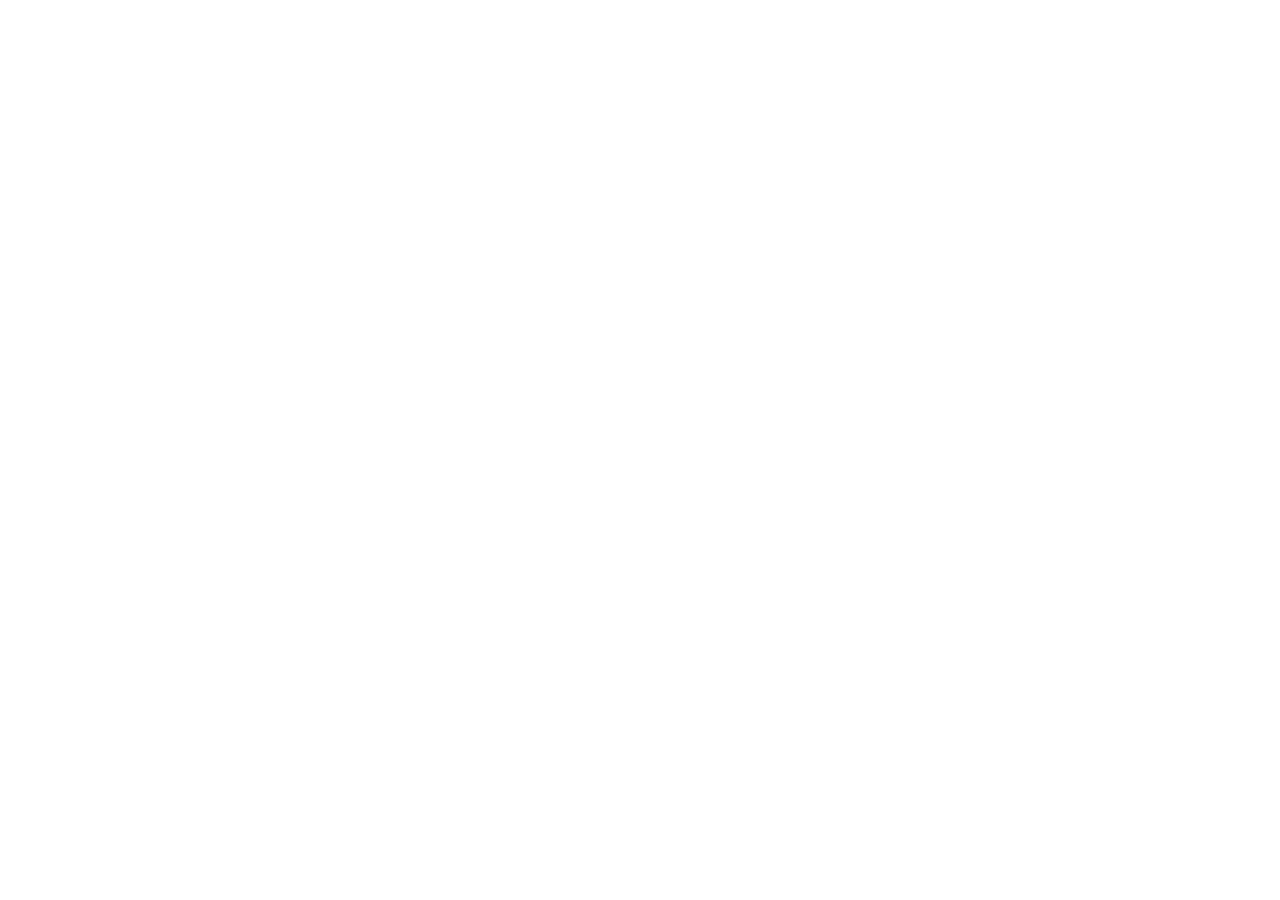
==== drag-and-drop/index.html @ 8d477b38 "started on a new project drag and drop" ====
<!DOCTYPE html>
<html lang="en">

<head>
    <meta charset="UTF-8">
    <meta name="viewport" content="width=device-width, initial-scale=1.0">
    <title>Drag and Drop</title>
    <script src="scripts/dragdrop.js" defer></script>
    <link rel="stylesheet" href="stlyes/dragdrop.css">
</head>

<body>
    <header></header>
    <main>
        <section>
            <div class="container" id="leftContainer"></div>
            <div class="container" id="rightContainer"></div>
        </section>
    </main>
    <footer></footer>
</body>

</html>
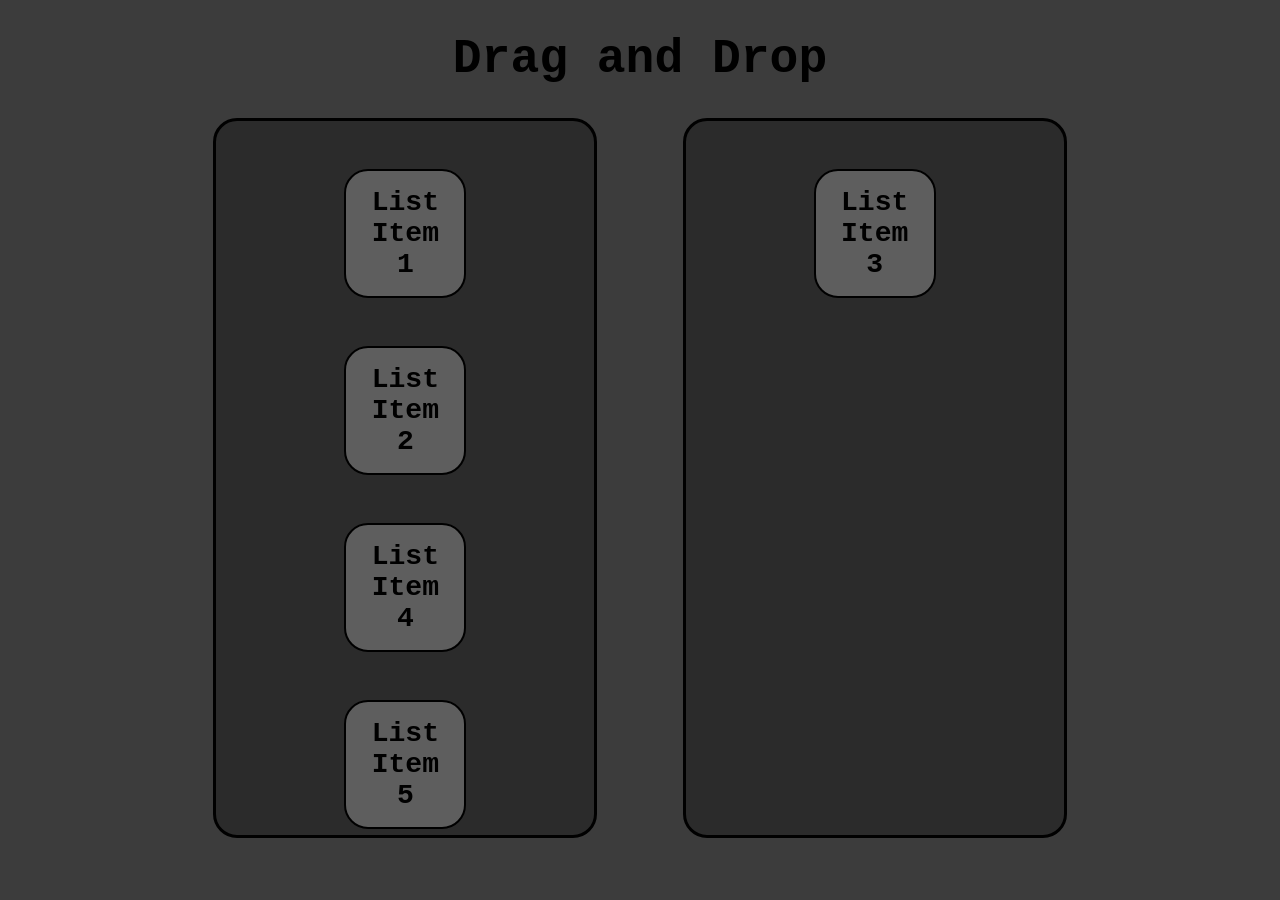
==== commit 3c1a3e20: "began working on solitaire by added the basic layout and creating a card class" ====
--- a/drag-and-drop/index.html
+++ b/drag-and-drop/index.html
@@ -6,18 +6,37 @@
     <meta name="viewport" content="width=device-width, initial-scale=1.0">
     <title>Drag and Drop</title>
     <script src="scripts/dragdrop.js" defer></script>
-    <link rel="stylesheet" href="stlyes/dragdrop.css">
+    <link rel="stylesheet" href="styles/dragdrop.css">
 </head>
 
 <body>
-    <header></header>
     <main>
         <section>
-            <div class="container" id="leftContainer"></div>
-            <div class="container" id="rightContainer"></div>
+            <h1>Drag and Drop</h1>
+            <div class="content">
+
+                <div class="container">
+                    <div class="list-item" id="1" draggable="true">
+                        <h3>List Item 1</h3>
+                    </div>
+                    <div class="list-item" id="2" draggable="true">
+                        <h3>List Item 2</h3>
+                    </div>
+                    <div class="list-item" id="4" draggable="true">
+                        <h3>List Item 4</h3>
+                    </div>
+                    <div class="list-item" id="5" draggable="true">
+                        <h3>List Item 5</h3>
+                    </div>
+                </div>
+                <div class="container">
+                    <div class="list-item" id="3" draggable="true">
+                        <h3>List Item 3</h3>
+                    </div>
+                </div>
+            </div>
         </section>
     </main>
-    <footer></footer>
 </body>
 
 </html>
--- a/drag-and-drop/styles/dragdrop.css
+++ b/drag-and-drop/styles/dragdrop.css
@@ -0,0 +1,47 @@
+* {
+    box-sizing: border-box;
+    padding: 0;
+    margin: 0;
+}
+
+body {
+    background-color: #3c3c3c;
+}
+
+h1 {
+    text-align: center;
+    padding: 2rem;
+    font-family: 'Courier New', Courier, monospace;
+    font-size: 3rem;
+}
+
+section {
+    height: 100vh;
+}
+
+.content {
+    width: 80vw;
+    margin: auto;
+    display: flex;
+    justify-content: space-evenly;
+    align-items: center;
+}
+
+.container {
+    background-color: #2b2b2b;
+    height: 80vh;
+    width: 30vw;
+    border: 3px solid black;
+    border-radius: 24px;
+}
+
+.list-item {
+    padding: 1rem;
+    font-size: 1.5rem;
+    border: 2px solid black;
+    border-radius: 24px;
+    margin: 3rem 8rem;
+    background-color: #5e5e5e;
+    font-family: 'Courier New', Courier, monospace;
+    text-align: center;
+}
